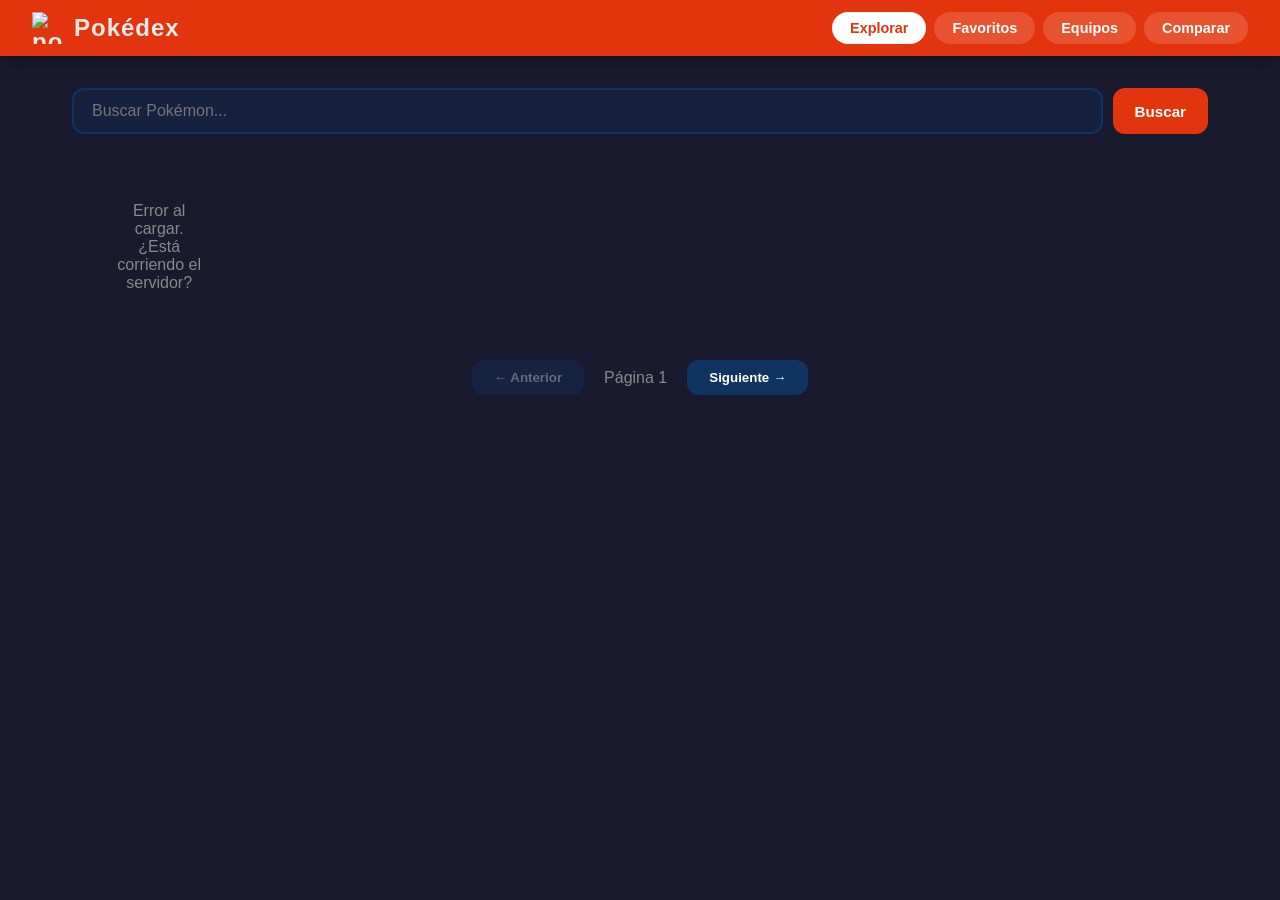
==== frontend/index.html @ 2afba2d3 "pusheo del frontend" ====
<!DOCTYPE html>
<html lang="es">
<head>
  <meta charset="UTF-8" />
  <meta name="viewport" content="width=device-width, initial-scale=1.0" />
  <title>Pokedex API</title>
  <link rel="stylesheet" href="style.css" />
</head>
<body>

  <header>
    <div class="logo">
      <img src="https://raw.githubusercontent.com/PokeAPI/sprites/master/sprites/items/poke-ball.png" alt="pokeball" />
      <span>Pokédex</span>
    </div>
    <nav>
      <button class="nav-btn active" data-section="browse">Explorar</button>
      <button class="nav-btn" data-section="favorites">Favoritos</button>
      <button class="nav-btn" data-section="teams">Equipos</button>
      <button class="nav-btn" data-section="compare">Comparar</button>
    </nav>
  </header>

  <!-- BROWSE -->
  <section id="browse" class="section active">
    <div class="search-bar">
      <input id="search-input" type="text" placeholder="Buscar Pokémon..." />
      <button id="search-btn">Buscar</button>
    </div>
    <div id="pokemon-grid" class="grid"></div>
    <div class="pagination">
      <button id="prev-btn" disabled>← Anterior</button>
      <span id="page-info">Página 1</span>
      <button id="next-btn">Siguiente →</button>
    </div>
  </section>

  <!-- FAVORITES -->
  <section id="favorites" class="section">
    <h2>Mis Favoritos</h2>
    <div id="favorites-grid" class="grid"></div>
    <p id="favorites-empty" class="empty-msg">No tienes favoritos aún. Explora Pokémon y añádelos con ★</p>
  </section>

  <!-- TEAMS -->
  <section id="teams" class="section">
    <div class="teams-header">
      <h2>Mis Equipos</h2>
      <div class="create-team">
        <input id="team-name-input" type="text" placeholder="Nombre del equipo" />
        <button id="create-team-btn">+ Crear equipo</button>
      </div>
    </div>
    <div id="teams-list"></div>
    <p id="teams-empty" class="empty-msg">No tienes equipos. ¡Crea uno!</p>
  </section>

  <!-- COMPARE -->
  <section id="compare" class="section">
    <h2>Comparar Pokémon</h2>
    <div class="compare-inputs">
      <input id="compare-1" type="text" placeholder="Pokémon 1 (ej: pikachu)" />
      <input id="compare-2" type="text" placeholder="Pokémon 2 (ej: charizard)" />
      <input id="compare-3" type="text" placeholder="Pokémon 3 (opcional)" />
      <button id="compare-btn">Comparar</button>
    </div>
    <div id="compare-result"></div>
  </section>

  <!-- POKEMON DETAIL MODAL -->
  <div id="modal" class="modal hidden">
    <div class="modal-content">
      <button class="modal-close" id="modal-close">✕</button>
      <div id="modal-body"></div>
    </div>
  </div>

  <script src="app.js"></script>
</body>
</html>
---- frontend/style.css ----
* { box-sizing: border-box; margin: 0; padding: 0; }

:root {
  --red: #e3350d;
  --dark: #1a1a2e;
  --card: #16213e;
  --accent: #0f3460;
  --text: #eaeaea;
  --muted: #888;
  --radius: 12px;
}

body {
  background: var(--dark);
  color: var(--text);
  font-family: 'Segoe UI', sans-serif;
  min-height: 100vh;
}

/* HEADER */
header {
  background: var(--red);
  padding: 12px 32px;
  display: flex;
  align-items: center;
  justify-content: space-between;
  box-shadow: 0 4px 16px rgba(0,0,0,0.4);
  position: sticky;
  top: 0;
  z-index: 100;
}

.logo {
  display: flex;
  align-items: center;
  gap: 10px;
  font-size: 1.5rem;
  font-weight: 700;
  letter-spacing: 1px;
}

.logo img { width: 32px; height: 32px; }

nav { display: flex; gap: 8px; }

.nav-btn {
  background: rgba(255,255,255,0.15);
  border: none;
  color: white;
  padding: 8px 18px;
  border-radius: 20px;
  cursor: pointer;
  font-size: 0.9rem;
  font-weight: 600;
  transition: background 0.2s;
}
.nav-btn:hover { background: rgba(255,255,255,0.3); }
.nav-btn.active { background: white; color: var(--red); }

/* SECTIONS */
.section { display: none; padding: 32px; max-width: 1200px; margin: 0 auto; }
.section.active { display: block; }

/* SEARCH */
.search-bar {
  display: flex;
  gap: 10px;
  margin-bottom: 28px;
}
.search-bar input {
  flex: 1;
  padding: 12px 18px;
  border-radius: var(--radius);
  border: 2px solid var(--accent);
  background: var(--card);
  color: var(--text);
  font-size: 1rem;
}
.search-bar input:focus { outline: none; border-color: var(--red); }
.search-bar button, #create-team-btn, #compare-btn {
  background: var(--red);
  color: white;
  border: none;
  padding: 12px 22px;
  border-radius: var(--radius);
  cursor: pointer;
  font-weight: 700;
  font-size: 0.95rem;
  transition: opacity 0.2s;
}
.search-bar button:hover, #create-team-btn:hover, #compare-btn:hover { opacity: 0.85; }

/* GRID */
.grid {
  display: grid;
  grid-template-columns: repeat(auto-fill, minmax(160px, 1fr));
  gap: 18px;
  margin-bottom: 28px;
}

.card {
  background: var(--card);
  border-radius: var(--radius);
  padding: 18px 12px 14px;
  text-align: center;
  cursor: pointer;
  transition: transform 0.2s, box-shadow 0.2s;
  position: relative;
  border: 2px solid transparent;
}
.card:hover { transform: translateY(-4px); box-shadow: 0 8px 24px rgba(0,0,0,0.4); border-color: var(--red); }

.card img { width: 96px; height: 96px; image-rendering: pixelated; }
.card .name { font-weight: 700; text-transform: capitalize; margin: 8px 0 4px; font-size: 0.95rem; }
.card .id { color: var(--muted); font-size: 0.8rem; }

.fav-btn {
  position: absolute;
  top: 8px;
  right: 10px;
  background: none;
  border: none;
  font-size: 1.1rem;
  cursor: pointer;
  color: var(--muted);
  transition: color 0.2s, transform 0.15s;
  padding: 0;
}
.fav-btn.active { color: #f5c518; }
.fav-btn:hover { transform: scale(1.3); }

/* TYPE BADGES */
.types { display: flex; gap: 4px; justify-content: center; flex-wrap: wrap; margin-top: 6px; }
.type-badge {
  font-size: 0.68rem;
  font-weight: 700;
  padding: 2px 8px;
  border-radius: 20px;
  text-transform: capitalize;
  color: white;
}

/* PAGINATION */
.pagination {
  display: flex;
  align-items: center;
  justify-content: center;
  gap: 20px;
  margin-top: 8px;
}
.pagination button {
  background: var(--accent);
  color: white;
  border: none;
  padding: 10px 22px;
  border-radius: var(--radius);
  cursor: pointer;
  font-weight: 600;
  transition: opacity 0.2s;
}
.pagination button:disabled { opacity: 0.35; cursor: default; }
.pagination button:not(:disabled):hover { opacity: 0.8; }
#page-info { color: var(--muted); }

/* MODAL */
.modal {
  position: fixed; inset: 0;
  background: rgba(0,0,0,0.7);
  display: flex; align-items: center; justify-content: center;
  z-index: 200;
}
.modal.hidden { display: none; }
.modal-content {
  background: var(--card);
  border-radius: 18px;
  padding: 32px;
  max-width: 480px;
  width: 90%;
  position: relative;
  max-height: 80vh;
  overflow-y: auto;
}
.modal-close {
  position: absolute; top: 14px; right: 16px;
  background: none; border: none; color: var(--muted);
  font-size: 1.3rem; cursor: pointer;
}
.modal-close:hover { color: white; }

#modal-body { text-align: center; }
#modal-body img { width: 140px; height: 140px; image-rendering: pixelated; }
#modal-body h2 { text-transform: capitalize; font-size: 1.6rem; margin: 8px 0 4px; }
#modal-body .modal-id { color: var(--muted); margin-bottom: 14px; }

.stats-grid { margin-top: 20px; text-align: left; }
.stat-row {
  display: flex; align-items: center; gap: 12px;
  margin-bottom: 10px;
}
.stat-name { width: 120px; font-size: 0.85rem; color: var(--muted); text-transform: capitalize; }
.stat-bar-wrap { flex: 1; background: var(--accent); border-radius: 8px; height: 10px; overflow: hidden; }
.stat-bar { height: 100%; background: var(--red); border-radius: 8px; transition: width 0.6s ease; }
.stat-val { width: 32px; text-align: right; font-size: 0.85rem; font-weight: 700; }

.modal-info { display: flex; justify-content: center; gap: 24px; margin: 14px 0; }
.info-item { text-align: center; }
.info-item .label { font-size: 0.75rem; color: var(--muted); }
.info-item .val { font-weight: 700; font-size: 1rem; }

/* ADD TO TEAM BTN */
.add-team-select { margin-top: 18px; display: flex; gap: 8px; justify-content: center; flex-wrap: wrap; }
.add-team-select select {
  background: var(--accent); color: white; border: none;
  padding: 8px 12px; border-radius: var(--radius); cursor: pointer;
}
.add-team-select button {
  background: #27ae60; color: white; border: none;
  padding: 8px 16px; border-radius: var(--radius); cursor: pointer; font-weight: 600;
}
.add-team-select button:hover { opacity: 0.85; }

/* FAVORITES */
#favorites h2, #teams .teams-header h2 { font-size: 1.4rem; margin-bottom: 20px; }

/* TEAMS */
.teams-header { display: flex; align-items: center; justify-content: space-between; margin-bottom: 24px; flex-wrap: wrap; gap: 12px; }
.create-team { display: flex; gap: 8px; }
.create-team input {
  padding: 10px 14px; border-radius: var(--radius);
  border: 2px solid var(--accent); background: var(--card); color: var(--text);
}
.create-team input:focus { outline: none; border-color: var(--red); }

.team-card {
  background: var(--card);
  border-radius: var(--radius);
  padding: 20px;
  margin-bottom: 18px;
  border: 2px solid var(--accent);
}
.team-card-header { display: flex; align-items: center; justify-content: space-between; margin-bottom: 14px; }
.team-card-header h3 { font-size: 1.1rem; text-transform: capitalize; }
.delete-team-btn {
  background: none; border: none; color: var(--muted); cursor: pointer; font-size: 1rem;
}
.delete-team-btn:hover { color: var(--red); }

.team-members { display: flex; gap: 10px; flex-wrap: wrap; }
.team-member {
  background: var(--accent); border-radius: 10px;
  padding: 8px 12px; text-align: center; position: relative;
  min-width: 80px;
}
.team-member img { width: 56px; height: 56px; image-rendering: pixelated; }
.team-member .name { font-size: 0.75rem; text-transform: capitalize; margin-top: 2px; }
.remove-member-btn {
  position: absolute; top: 2px; right: 4px;
  background: none; border: none; color: var(--muted); cursor: pointer; font-size: 0.8rem;
}
.remove-member-btn:hover { color: var(--red); }

.team-add-input { display: flex; gap: 8px; margin-top: 12px; }
.team-add-input input {
  flex: 1; padding: 8px 12px; border-radius: var(--radius);
  border: 2px solid var(--accent); background: var(--dark); color: var(--text); font-size: 0.9rem;
}
.team-add-input button {
  background: #27ae60; color: white; border: none;
  padding: 8px 14px; border-radius: var(--radius); cursor: pointer; font-weight: 600;
}

/* COMPARE */
.compare-inputs {
  display: flex; gap: 10px; flex-wrap: wrap; margin-bottom: 28px;
}
.compare-inputs input {
  flex: 1; min-width: 160px; padding: 12px 16px; border-radius: var(--radius);
  border: 2px solid var(--accent); background: var(--card); color: var(--text); font-size: 0.95rem;
}
.compare-inputs input:focus { outline: none; border-color: var(--red); }

.compare-table { width: 100%; border-collapse: collapse; margin-top: 10px; }
.compare-table th, .compare-table td {
  padding: 10px 16px; text-align: center; border-bottom: 1px solid var(--accent);
}
.compare-table th { color: var(--muted); font-size: 0.85rem; text-transform: capitalize; }
.compare-table td { font-weight: 600; }
.compare-table td.winner { color: #f5c518; }
.compare-table .stat-label { text-align: left; color: var(--muted); text-transform: capitalize; font-size: 0.85rem; }

.compare-header { text-align: center; }
.compare-header img { width: 80px; height: 80px; image-rendering: pixelated; }
.compare-header .name { text-transform: capitalize; font-weight: 700; font-size: 0.9rem; margin-top: 4px; }

/* LOADING */
.loading { text-align: center; padding: 60px; color: var(--muted); font-size: 1.1rem; }
.spinner {
  width: 40px; height: 40px; border: 4px solid var(--accent);
  border-top-color: var(--red); border-radius: 50%;
  animation: spin 0.7s linear infinite; margin: 0 auto 16px;
}
@keyframes spin { to { transform: rotate(360deg); } }

.empty-msg { color: var(--muted); text-align: center; padding: 40px; }
.toast {
  position: fixed; bottom: 24px; right: 24px;
  background: #27ae60; color: white;
  padding: 12px 22px; border-radius: var(--radius);
  font-weight: 600; z-index: 999;
  animation: fadeInOut 2.5s forwards;
}
.toast.error { background: var(--red); }
@keyframes fadeInOut {
  0% { opacity: 0; transform: translateY(10px); }
  15% { opacity: 1; transform: translateY(0); }
  80% { opacity: 1; }
  100% { opacity: 0; }
}

/* TYPE COLORS */
.fire { background: #f08030; } .water { background: #6890f0; }
.grass { background: #78c850; } .electric { background: #f8d030; color: #333; }
.ice { background: #98d8d8; color: #333; } .fighting { background: #c03028; }
.poison { background: #a040a0; } .ground { background: #e0c068; color: #333; }
.flying { background: #a890f0; } .psychic { background: #f85888; }
.bug { background: #a8b820; } .rock { background: #b8a038; }
.ghost { background: #705898; } .dragon { background: #7038f8; }
.dark { background: #705848; } .steel { background: #b8b8d0; color: #333; }
.fairy { background: #ee99ac; color: #333; } .normal { background: #a8a878; }

@media (max-width: 600px) {
  header { flex-direction: column; gap: 12px; padding: 12px 16px; }
  nav { flex-wrap: wrap; justify-content: center; }
  .section { padding: 16px; }
  .teams-header { flex-direction: column; align-items: flex-start; }
}
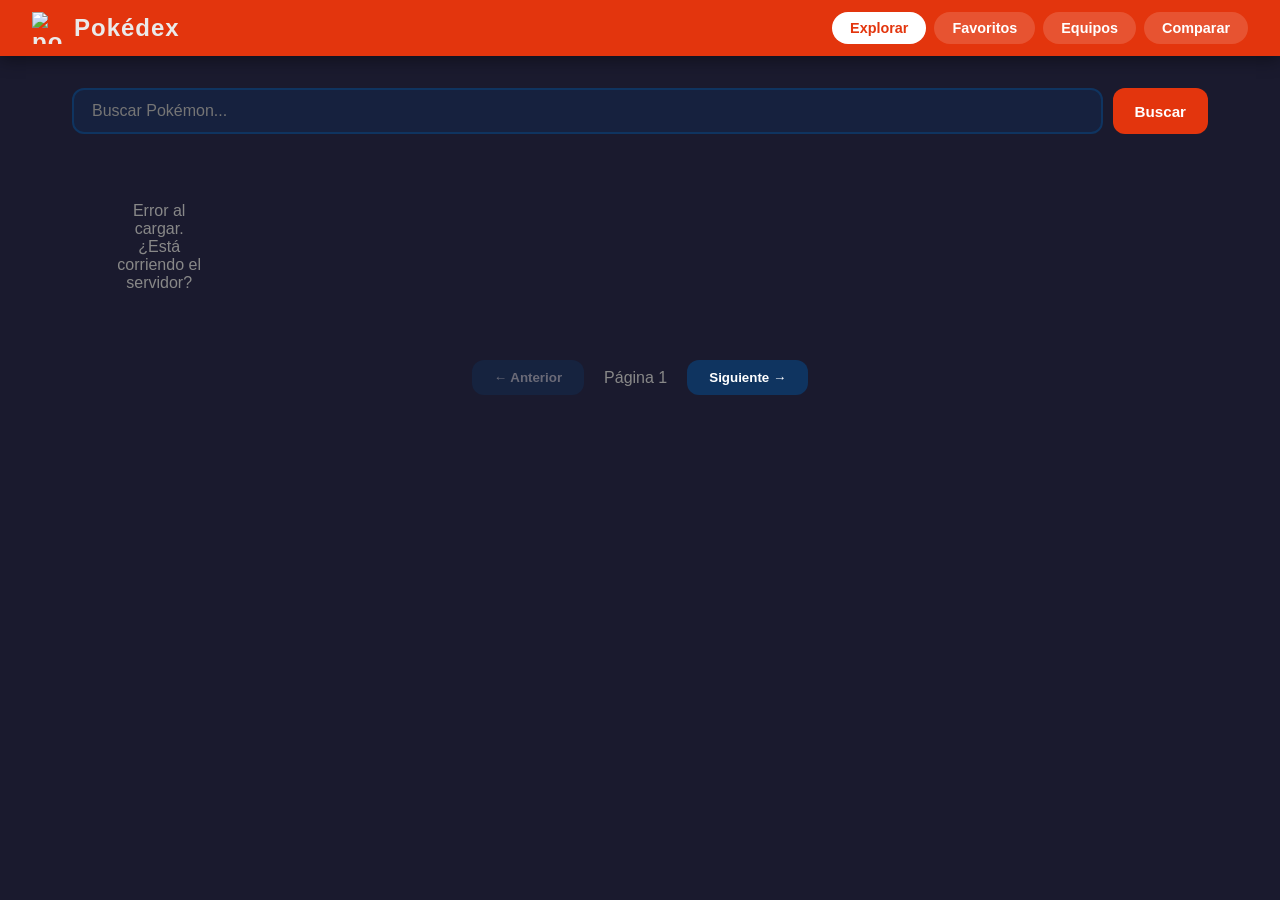
==== commit 1d0e9aa6: "gauntlet" ====
--- a/frontend/index.html
+++ b/frontend/index.html
@@ -4,6 +4,7 @@
   <meta charset="UTF-8" />
   <meta name="viewport" content="width=device-width, initial-scale=1.0" />
   <title>Pokedex API</title>
+  <link rel="icon" href="/favicon.ico" />
   <link rel="stylesheet" href="style.css" />
 </head>
 <body>
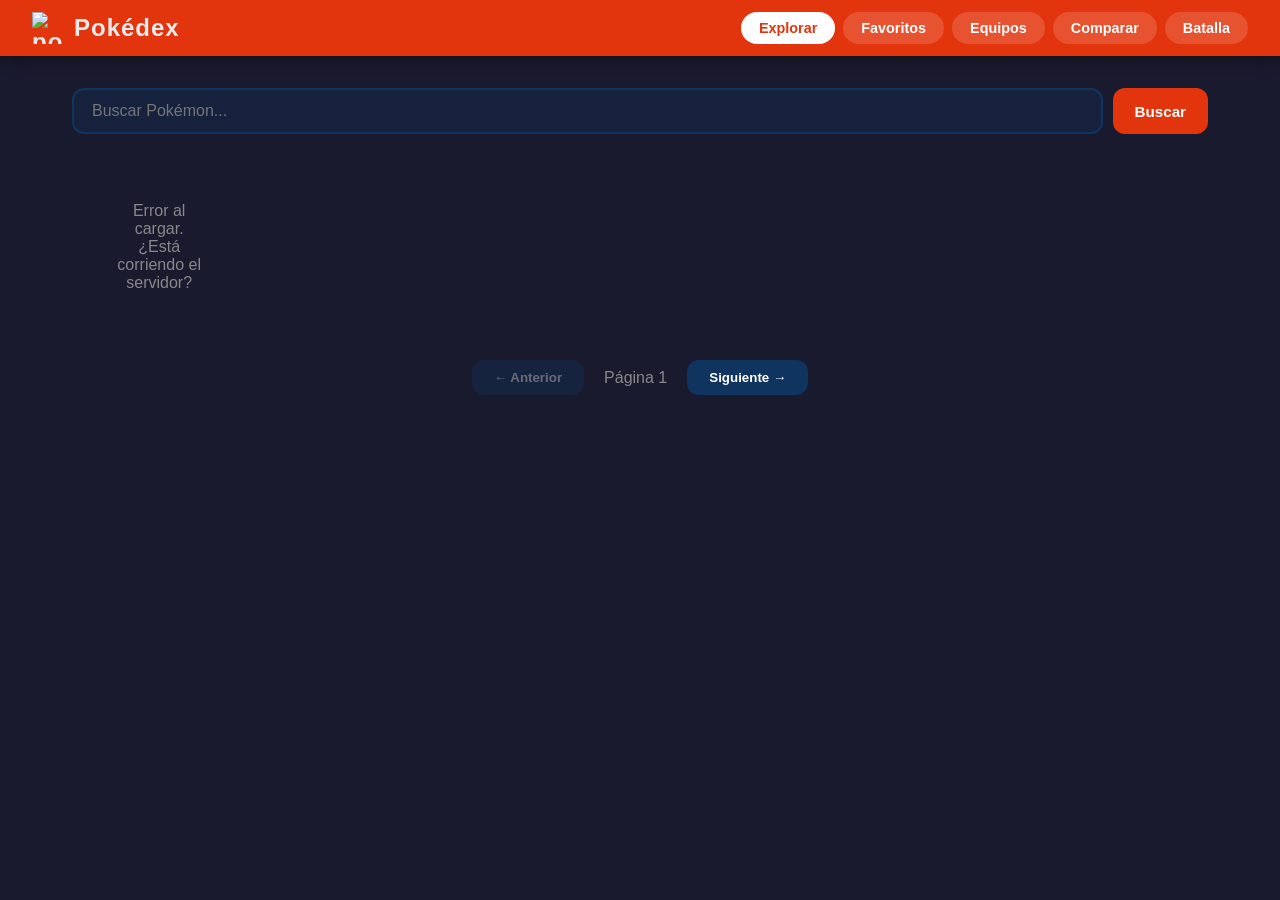
==== commit adbefd6b: "sincronizar vercel y railway" ====
--- a/frontend/index.html
+++ b/frontend/index.html
@@ -19,6 +19,7 @@
       <button class="nav-btn" data-section="favorites">Favoritos</button>
       <button class="nav-btn" data-section="teams">Equipos</button>
       <button class="nav-btn" data-section="compare">Comparar</button>
+      <button class="nav-btn" data-section="battle">Batalla</button>
     </nav>
   </header>
 
@@ -68,6 +69,81 @@
     <div id="compare-result"></div>
   </section>
 
+  <!-- BATTLE -->
+  <section id="battle" class="section">
+
+    <!-- IDLE -->
+    <div id="b-idle" class="b-screen">
+      <div class="b-idle-box">
+        <div class="b-idle-icon">[ VS ]</div>
+        <h2>Modo Batalla</h2>
+        <p>Elige tu equipo de 6 Pokémon uno a uno.<br/>El equipo rival permanecerá oculto hasta el combate.</p>
+        <button id="b-start-btn" class="b-btn-red">Comenzar</button>
+      </div>
+    </div>
+
+    <!-- PICKING -->
+    <div id="b-picking" class="b-screen hidden">
+      <div class="b-pick-header">
+        <span id="b-pick-label">Elige tu Pokémon 1/6</span>
+        <div class="b-team-preview" id="b-team-preview"></div>
+      </div>
+      <div class="b-pick-card" id="b-pick-card">
+        <div class="loading"><div class="spinner"></div>Sorteando...</div>
+      </div>
+      <div class="b-pick-actions">
+        <button id="b-reroll-pick-btn" class="b-btn-gray">Rerollear</button>
+        <button id="b-keep-btn" class="b-btn-green">Elegir este</button>
+      </div>
+    </div>
+
+    <!-- BATTLE -->
+    <div id="b-fighting" class="b-screen hidden">
+      <div class="b-hud">
+        <div class="b-hud-side">
+          <div class="b-hud-label">Tu Pokémon</div>
+          <div id="b-active-player" class="b-active-slot"></div>
+          <div class="b-bench-label">Banco: <span id="b-bench-count"></span></div>
+        </div>
+        <div class="b-hud-center">
+          <div class="b-streak" id="b-streak-display"></div>
+          <div class="b-vs-anim">VS</div>
+          <div id="b-battle-log" class="b-log"></div>
+        </div>
+        <div class="b-hud-side b-hud-right">
+          <div class="b-hud-label">Rival</div>
+          <div id="b-active-enemy" class="b-active-slot b-hidden-slot">
+            <div class="b-mystery">?</div>
+            <div class="b-mystery-txt">???</div>
+          </div>
+          <div class="b-bench-label">Derrotados: <span id="b-enemy-defeated"></span></div>
+        </div>
+      </div>
+
+      <div id="b-fight-actions" class="b-actions">
+        <button id="b-fight-now-btn" class="b-btn-red">Combatir</button>
+      </div>
+
+      <div id="b-switch-actions" class="b-actions hidden">
+        <p class="b-switch-label">¿Continúas con <strong id="b-current-name"></strong> o cambias?</p>
+        <button id="b-keep-fighter-btn" class="b-btn-green">Seguir con este</button>
+        <button id="b-switch-btn" class="b-btn-gray">Cambiar Pokemon</button>
+      </div>
+
+      <div id="b-bench-picker" class="b-bench-picker hidden">
+        <p class="b-switch-label">Elige tu próximo Pokémon:</p>
+        <div id="b-bench-grid" class="b-bench-grid"></div>
+      </div>
+    </div>
+
+    <!-- RESULT -->
+    <div id="b-result" class="b-screen hidden">
+      <div class="b-result-box" id="b-result-box"></div>
+      <button id="b-rematch-btn" class="b-btn-red" style="display:none"></button>
+    </div>
+
+  </section>
+
   <!-- POKEMON DETAIL MODAL -->
   <div id="modal" class="modal hidden">
     <div class="modal-content">
--- a/frontend/style.css
+++ b/frontend/style.css
@@ -317,6 +317,136 @@
   100% { opacity: 0; }
 }
 
+/* ── BATTLE ─────────────────────────────────────────────────── */
+.b-screen { animation: fadeIn .25s ease; }
+.b-screen.hidden { display: none !important; }
+@keyframes fadeIn { from { opacity:0; transform:translateY(8px); } to { opacity:1; transform:none; } }
+
+/* shared buttons */
+.b-btn-red   { background: var(--red);    color:#fff; border:none; padding:12px 28px; border-radius:var(--radius); cursor:pointer; font-weight:700; font-size:1rem; transition:opacity .2s; }
+.b-btn-green { background: #27ae60;       color:#fff; border:none; padding:12px 28px; border-radius:var(--radius); cursor:pointer; font-weight:700; font-size:1rem; transition:opacity .2s; }
+.b-btn-gray  { background: var(--accent); color:#fff; border:none; padding:12px 28px; border-radius:var(--radius); cursor:pointer; font-weight:700; font-size:1rem; transition:opacity .2s; }
+.b-btn-red:hover,.b-btn-green:hover,.b-btn-gray:hover { opacity:.82; }
+.b-btn-red:disabled,.b-btn-green:disabled,.b-btn-gray:disabled { opacity:.3; cursor:default; }
+
+/* IDLE */
+.b-idle-box { max-width:420px; margin:60px auto; text-align:center; background:var(--card); border-radius:18px; padding:48px 32px; border:2px solid var(--accent); }
+.b-idle-icon { font-size:3.5rem; margin-bottom:16px; }
+.b-idle-box h2 { font-size:1.8rem; margin-bottom:10px; }
+.b-idle-box p  { color:var(--muted); margin-bottom:28px; line-height:1.6; }
+
+/* PICKING */
+.b-pick-header { display:flex; align-items:center; justify-content:space-between; margin-bottom:24px; flex-wrap:wrap; gap:12px; }
+#b-pick-label  { font-size:1.2rem; font-weight:700; }
+.b-team-preview { display:flex; gap:6px; flex-wrap:wrap; }
+.b-team-thumb { width:44px; height:44px; background:var(--accent); border-radius:8px; overflow:hidden; border:2px solid var(--accent); }
+.b-team-thumb img { width:100%; height:100%; image-rendering:pixelated; }
+.b-team-thumb.empty { opacity:.3; }
+
+.b-pick-card {
+  max-width:340px; margin:0 auto 24px;
+  background:var(--card); border-radius:18px; padding:32px 24px;
+  text-align:center; border:2px solid var(--accent);
+  animation: popIn .35s cubic-bezier(.175,.885,.32,1.275);
+}
+.b-pick-card img { width:130px; height:130px; image-rendering:pixelated; }
+.b-pick-card .bp-name  { font-size:1.4rem; font-weight:900; text-transform:capitalize; margin:10px 0 4px; }
+.b-pick-card .bp-total { color:var(--muted); font-size:.9rem; margin-bottom:10px; }
+.b-pick-card .bp-stats { display:flex; flex-direction:column; gap:6px; margin-top:14px; text-align:left; }
+.b-pick-card .bps-row  { display:flex; align-items:center; gap:8px; }
+.b-pick-card .bps-name { width:110px; font-size:.78rem; color:var(--muted); text-transform:capitalize; }
+.b-pick-card .bps-bar-wrap { flex:1; height:8px; background:var(--accent); border-radius:6px; overflow:hidden; }
+.b-pick-card .bps-bar { height:100%; background:var(--red); border-radius:6px; }
+.b-pick-card .bps-val { width:28px; text-align:right; font-size:.78rem; font-weight:700; }
+
+.b-pick-actions { display:flex; gap:12px; justify-content:center; }
+
+/* BATTLE HUD */
+.b-hud { display:grid; grid-template-columns:1fr auto 1fr; gap:16px; margin-bottom:20px; align-items:start; }
+.b-hud-center { display:flex; flex-direction:column; align-items:center; gap:10px; padding-top:12px; }
+.b-vs-anim { font-size:1.8rem; font-weight:900; color:var(--red); }
+.b-hud-label { font-size:.8rem; color:var(--muted); text-align:center; margin-bottom:8px; }
+.b-hud-right { text-align:right; }
+.b-bench-label { font-size:.8rem; color:var(--muted); margin-top:8px; text-align:center; }
+
+.b-active-slot {
+  background:var(--card); border-radius:var(--radius); padding:16px 12px;
+  text-align:center; border:2px solid var(--accent); min-height:130px;
+  display:flex; flex-direction:column; align-items:center; justify-content:center;
+}
+.b-active-slot img { width:90px; height:90px; image-rendering:pixelated; }
+.b-active-slot .ba-name  { font-weight:700; text-transform:capitalize; font-size:.95rem; margin-top:4px; }
+.b-active-slot .ba-total { font-size:.78rem; color:var(--muted); }
+.b-active-slot .ba-types { display:flex; gap:4px; justify-content:center; flex-wrap:wrap; margin-top:4px; }
+.b-active-slot.winner { border-color:#f5c518; background:rgba(245,197,24,.07); }
+.b-active-slot.loser  { border-color:#555; opacity:.5; }
+
+.b-mystery { font-size:3rem; }
+.b-mystery-txt { color:var(--muted); font-size:.9rem; margin-top:4px; }
+.b-hidden-slot { background:repeating-linear-gradient(45deg,var(--card),var(--card) 8px,var(--accent) 8px,var(--accent) 9px); }
+
+.b-streak {
+  background:var(--accent); border-radius:20px;
+  padding:4px 14px; font-size:.85rem; font-weight:700;
+  min-width:80px; text-align:center;
+}
+.b-streak.hot { background:var(--red); animation:pulse .6s infinite alternate; }
+@keyframes pulse { to { box-shadow:0 0 14px var(--red); } }
+
+.b-log {
+  background:var(--card); border-radius:10px; padding:10px 14px;
+  font-size:.82rem; color:var(--muted); min-height:48px; max-width:200px;
+  text-align:center; line-height:1.5;
+}
+
+/* ACTIONS */
+.b-actions { display:flex; gap:12px; justify-content:center; flex-wrap:wrap; margin-bottom:16px; }
+.b-switch-label { text-align:center; color:var(--muted); width:100%; margin-bottom:8px; font-size:.95rem; }
+
+.b-bench-picker { margin-top:10px; }
+.b-bench-grid { display:flex; gap:10px; flex-wrap:wrap; justify-content:center; margin-top:10px; }
+.b-bench-card {
+  background:var(--card); border:2px solid var(--accent); border-radius:var(--radius);
+  padding:12px; text-align:center; cursor:pointer; width:110px;
+  transition:border-color .2s, transform .15s;
+}
+.b-bench-card:hover { border-color:var(--red); transform:translateY(-3px); }
+.b-bench-card img { width:70px; height:70px; image-rendering:pixelated; }
+.b-bench-card .bbc-name  { font-size:.78rem; font-weight:700; text-transform:capitalize; margin-top:4px; }
+.b-bench-card .bbc-total { font-size:.72rem; color:var(--muted); }
+
+/* RESULT */
+.b-result-box { background:var(--card); border-radius:18px; padding:40px 32px; text-align:center; border:3px solid var(--red); animation:popIn .4s cubic-bezier(.175,.885,.32,1.275); max-width:560px; margin:0 auto; }
+.b-result-box .br-title { font-size:2.2rem; font-weight:900; margin-bottom:6px; }
+.b-result-box .br-sub   { color:var(--muted); margin-bottom:24px; }
+.b-stats-row { display:flex; justify-content:center; gap:28px; flex-wrap:wrap; margin:16px 0; }
+.b-stat-item .bsi-val { font-size:1.8rem; font-weight:900; }
+.b-stat-item .bsi-lbl { font-size:.78rem; color:var(--muted); }
+.b-team-recap { display:flex; gap:8px; justify-content:center; flex-wrap:wrap; margin-top:16px; }
+.b-recap-slot { text-align:center; }
+.b-recap-slot img { width:56px; height:56px; image-rendering:pixelated; }
+.b-recap-slot .brs-name { font-size:.7rem; text-transform:capitalize; }
+.b-recap-slot.defeated { opacity:.35; filter:grayscale(1); }
+
+@keyframes popIn { from { opacity:0; transform:scale(.85); } to { opacity:1; transform:scale(1); } }
+
+.br-round-badge {
+  display:inline-block; background:var(--accent); color:var(--muted);
+  font-size:.78rem; font-weight:700; padding:3px 12px; border-radius:20px;
+  margin-bottom:10px; text-transform:uppercase; letter-spacing:1px;
+}
+.br-gauntlet-bar {
+  background:var(--accent); border-radius:10px; padding:8px 16px;
+  font-size:.85rem; color:var(--text); margin:16px 0 4px;
+}
+.br-gauntlet-actions {
+  display:flex; gap:12px; justify-content:center; flex-wrap:wrap; margin-top:24px;
+}
+.br-eliminated {
+  background:rgba(227,53,13,.15); border:1px solid var(--red);
+  color:var(--red); padding:10px 20px; border-radius:var(--radius); font-weight:600;
+}
+
 /* TYPE COLORS */
 .fire { background: #f08030; } .water { background: #6890f0; }
 .grass { background: #78c850; } .electric { background: #f8d030; color: #333; }
